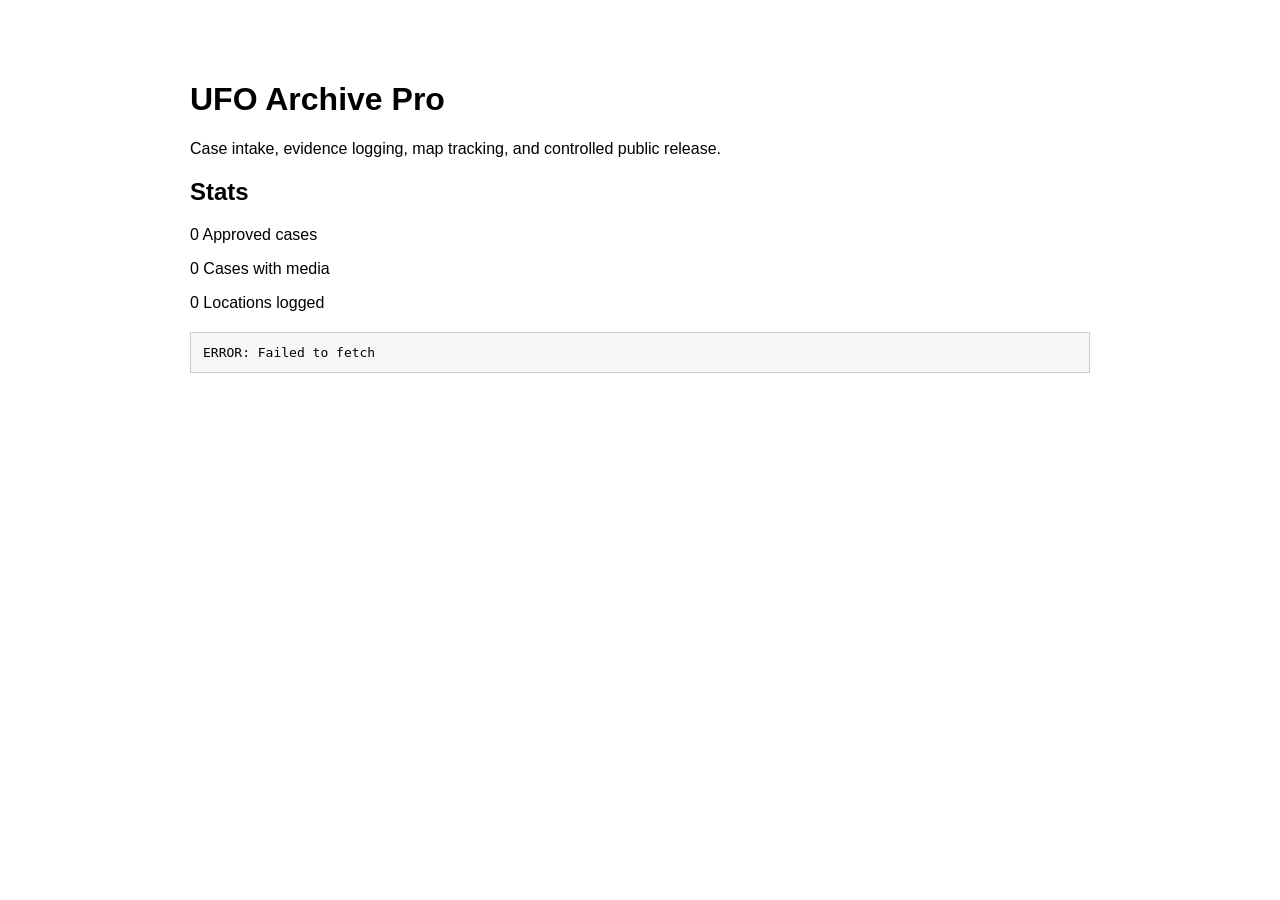
==== index.html @ 0f041752 "Update debug message to show loading state" ====
<!DOCTYPE html>
<html lang="en">
<head>
  <meta charset="UTF-8" />
  <meta name="viewport" content="width=device-width, initial-scale=1.0" />
  <title>UFO Archive Pro</title>
</head>
<body style="font-family: Arial, sans-serif; max-width: 900px; margin: 40px auto; padding: 20px;">
  <h1>UFO Archive Pro</h1>
  <p>Case intake, evidence logging, map tracking, and controlled public release.</p>

  <h2>Stats</h2>
  <p><span id="approved-count">0</span> Approved cases</p>
  <p><span id="media-count">0</span> Cases with media</p>
  <p><span id="location-count">0</span> Locations logged</p>

  <pre id="debug" style="margin-top:20px;padding:12px;border:1px solid #ccc;background:#f7f7f7;white-space:pre-wrap;">Loading...</pre>

  <script src="config.js"></script>
  <script src="app.js"></script>
</body>
</html>
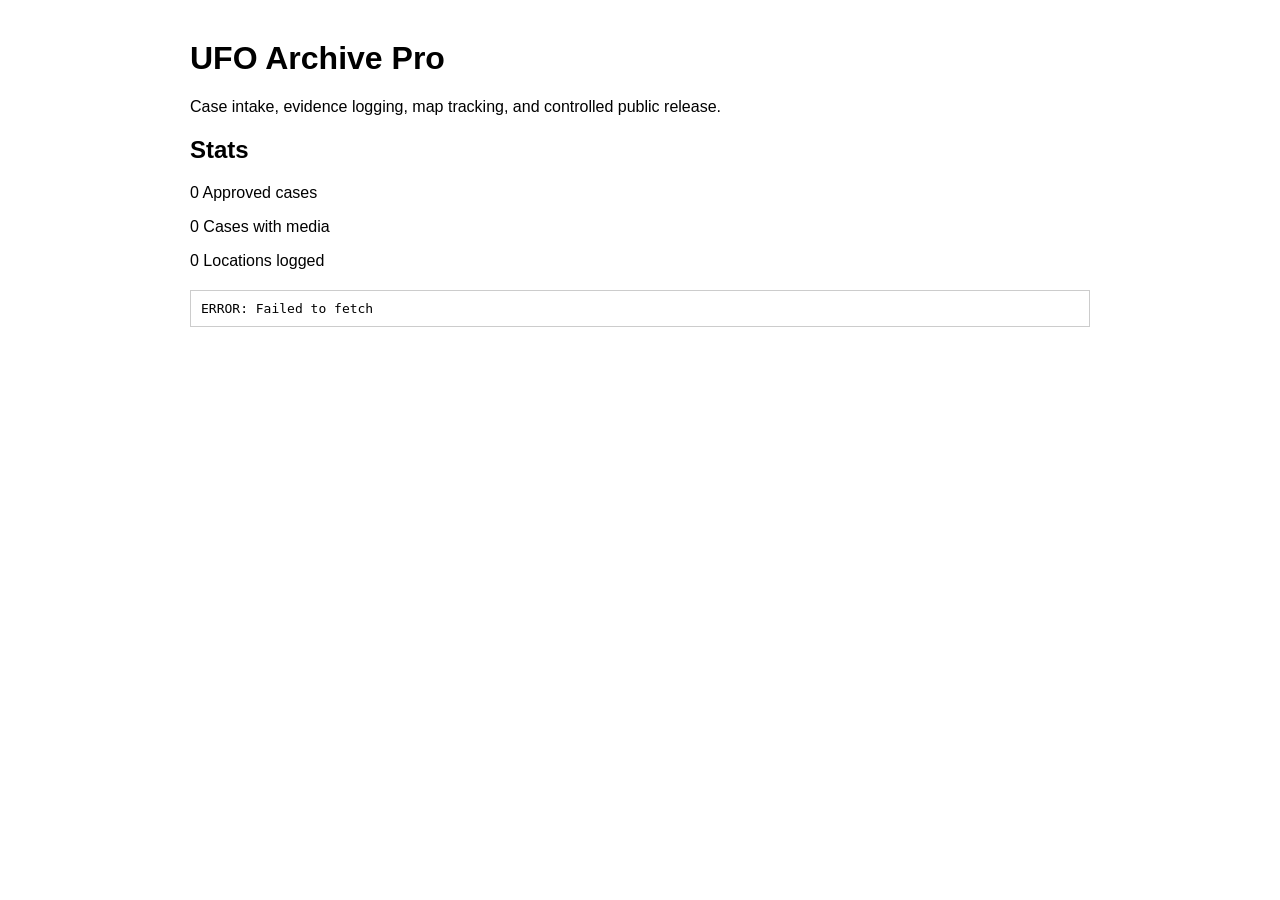
==== commit eb2b3436: "Refactor HTML structure and styling" ====
--- a/index.html
+++ b/index.html
@@ -2,21 +2,23 @@
 <html lang="en">
 <head>
   <meta charset="UTF-8" />
-  <meta name="viewport" content="width=device-width, initial-scale=1.0" />
+  <meta name="viewport" content="width=device-width, initial-scale=1.0"/>
   <title>UFO Archive Pro</title>
 </head>
-<body style="font-family: Arial, sans-serif; max-width: 900px; margin: 40px auto; padding: 20px;">
-  <h1>UFO Archive Pro</h1>
-  <p>Case intake, evidence logging, map tracking, and controlled public release.</p>
+<body style="font-family: Arial; max-width: 900px; margin: 40px auto;">
 
-  <h2>Stats</h2>
-  <p><span id="approved-count">0</span> Approved cases</p>
-  <p><span id="media-count">0</span> Cases with media</p>
-  <p><span id="location-count">0</span> Locations logged</p>
+<h1>UFO Archive Pro</h1>
+<p>Case intake, evidence logging, map tracking, and controlled public release.</p>
 
-  <pre id="debug" style="margin-top:20px;padding:12px;border:1px solid #ccc;background:#f7f7f7;white-space:pre-wrap;">Loading...</pre>
+<h2>Stats</h2>
+<p><span id="approved">0</span> Approved cases</p>
+<p><span id="media">0</span> Cases with media</p>
+<p><span id="locations">0</span> Locations logged</p>
 
-  <script src="config.js"></script>
-  <script src="app.js"></script>
+<pre id="debug" style="margin-top:20px;padding:10px;border:1px solid #ccc;">Loading...</pre>
+
+<script src="config.js"></script>
+<script src="app.js"></script>
+
 </body>
 </html>
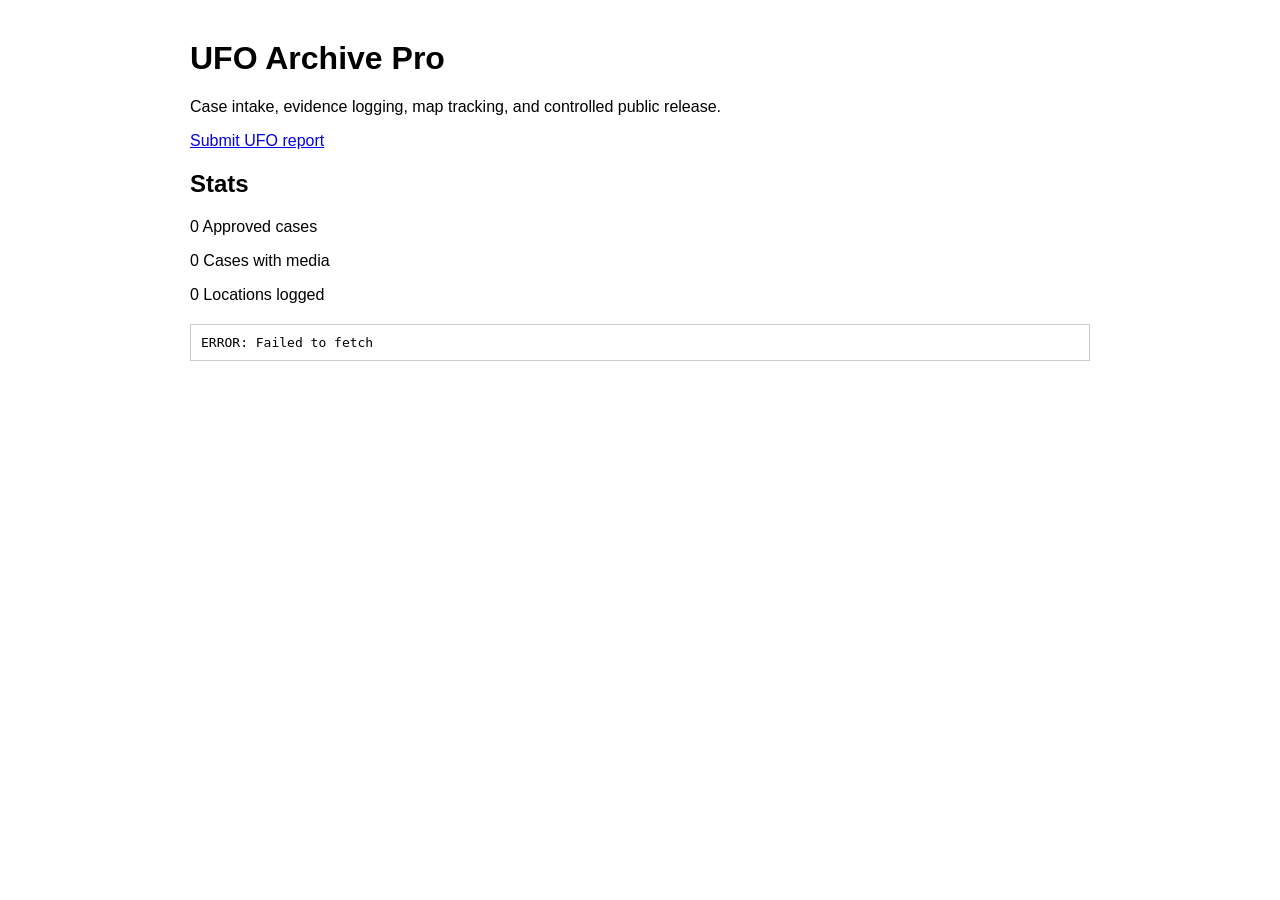
==== commit 5670a833: "Add link to submit UFO report in index.html" ====
--- a/index.html
+++ b/index.html
@@ -9,6 +9,7 @@
 
 <h1>UFO Archive Pro</h1>
 <p>Case intake, evidence logging, map tracking, and controlled public release.</p>
+  <p><a href="submit.html">Submit UFO report</a></p>
 
 <h2>Stats</h2>
 <p><span id="approved">0</span> Approved cases</p>
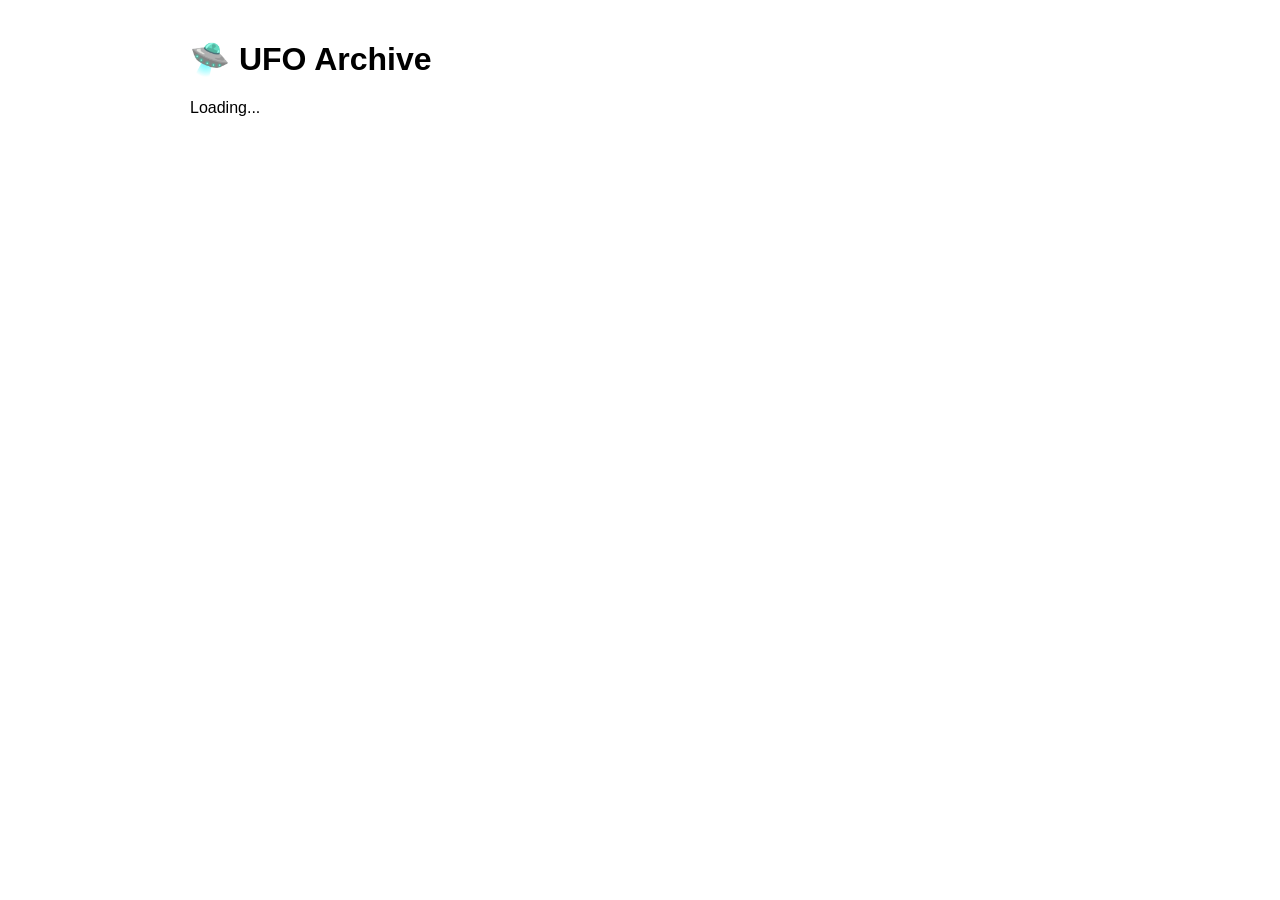
==== commit b29a24d7: "Update title and header for UFO Archive" ====
--- a/index.html
+++ b/index.html
@@ -1,25 +1,55 @@
 <!DOCTYPE html>
-<html lang="en">
+<html>
 <head>
-  <meta charset="UTF-8" />
-  <meta name="viewport" content="width=device-width, initial-scale=1.0"/>
-  <title>UFO Archive Pro</title>
+  <title>UFO Archive</title>
 </head>
 <body style="font-family: Arial; max-width: 900px; margin: 40px auto;">
 
-<h1>UFO Archive Pro</h1>
-<p>Case intake, evidence logging, map tracking, and controlled public release.</p>
-  <p><a href="submit.html">Submit UFO report</a></p>
-
-<h2>Stats</h2>
-<p><span id="approved">0</span> Approved cases</p>
-<p><span id="media">0</span> Cases with media</p>
-<p><span id="locations">0</span> Locations logged</p>
-
-<pre id="debug" style="margin-top:20px;padding:10px;border:1px solid #ccc;">Loading...</pre>
+<h1>🛸 UFO Archive</h1>
+<div id="list">Loading...</div>
 
 <script src="config.js"></script>
-<script src="app.js"></script>
+
+<script>
+(async () => {
+  const { supabaseUrl, supabaseAnonKey } = window.UFO_APP_CONFIG;
+
+  const res = await fetch(
+    supabaseUrl + "/rest/v1/cases?status=eq.approved&order=created_at.desc",
+    {
+      headers: {
+        apikey: supabaseAnonKey,
+        Authorization: "Bearer " + supabaseAnonKey
+      }
+    }
+  );
+
+  const data = await res.json();
+
+  const list = document.getElementById("list");
+  list.innerHTML = "";
+
+  data.forEach(item => {
+    const div = document.createElement("div");
+    div.style.border = "1px solid #ccc";
+    div.style.padding = "12px";
+    div.style.marginBottom = "12px";
+
+    div.innerHTML = `
+      <h3>${item.title}</h3>
+      <p>${item.description}</p>
+      <p><b>Location:</b> ${item.location}</p>
+      ${
+        item.media_url
+          ? `<img src="${item.media_url}" style="max-width:100%;">`
+          : ""
+      }
+    `;
+
+    list.appendChild(div);
+  });
+})();
+</script>
 
 </body>
 </html>
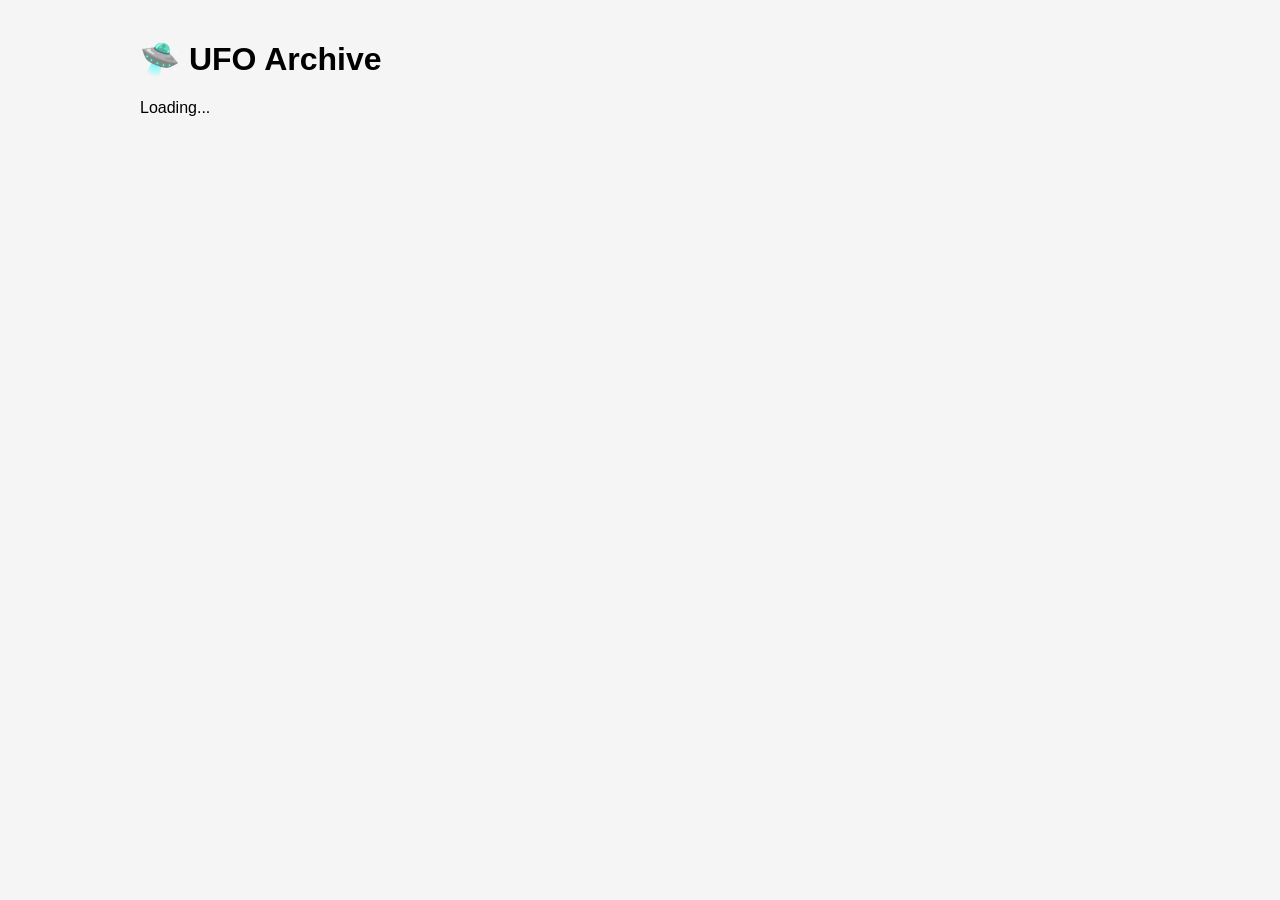
==== commit 589ab888: "Enhance UFO Archive layout and styling Updated the layout and styling of the UFO Archive page. Impro" ====
--- a/index.html
+++ b/index.html
@@ -3,10 +3,18 @@
 <head>
   <title>UFO Archive</title>
 </head>
-<body style="font-family: Arial; max-width: 900px; margin: 40px auto;">
+
+<body style="font-family: Arial; background:#f5f5f5; margin:0;">
+
+<div style="max-width:1000px; margin:40px auto;">
 
 <h1>🛸 UFO Archive</h1>
-<div id="list">Loading...</div>
+
+<div id="list" style="display:grid; grid-template-columns: repeat(auto-fill, minmax(300px,1fr)); gap:20px;">
+Loading...
+</div>
+
+</div>
 
 <script src="config.js"></script>
 
@@ -29,21 +37,31 @@
   const list = document.getElementById("list");
   list.innerHTML = "";
 
+  if (data.length === 0) {
+    list.innerHTML = "<p>No sightings yet</p>";
+    return;
+  }
+
   data.forEach(item => {
     const div = document.createElement("div");
-    div.style.border = "1px solid #ccc";
-    div.style.padding = "12px";
-    div.style.marginBottom = "12px";
+
+    div.style.background = "white";
+    div.style.borderRadius = "10px";
+    div.style.boxShadow = "0 4px 10px rgba(0,0,0,0.1)";
+    div.style.overflow = "hidden";
 
     div.innerHTML = `
-      <h3>${item.title}</h3>
-      <p>${item.description}</p>
-      <p><b>Location:</b> ${item.location}</p>
       ${
         item.media_url
-          ? `<img src="${item.media_url}" style="max-width:100%;">`
+          ? `<img src="${item.media_url}" style="width:100%; height:200px; object-fit:cover;">`
           : ""
       }
+
+      <div style="padding:15px">
+        <h3 style="margin:0 0 10px 0;">${item.title}</h3>
+        <p style="margin:0 0 10px 0; color:#555;">${item.description}</p>
+        <p style="margin:0; font-size:14px;"><b>📍 ${item.location}</b></p>
+      </div>
     `;
 
     list.appendChild(div);
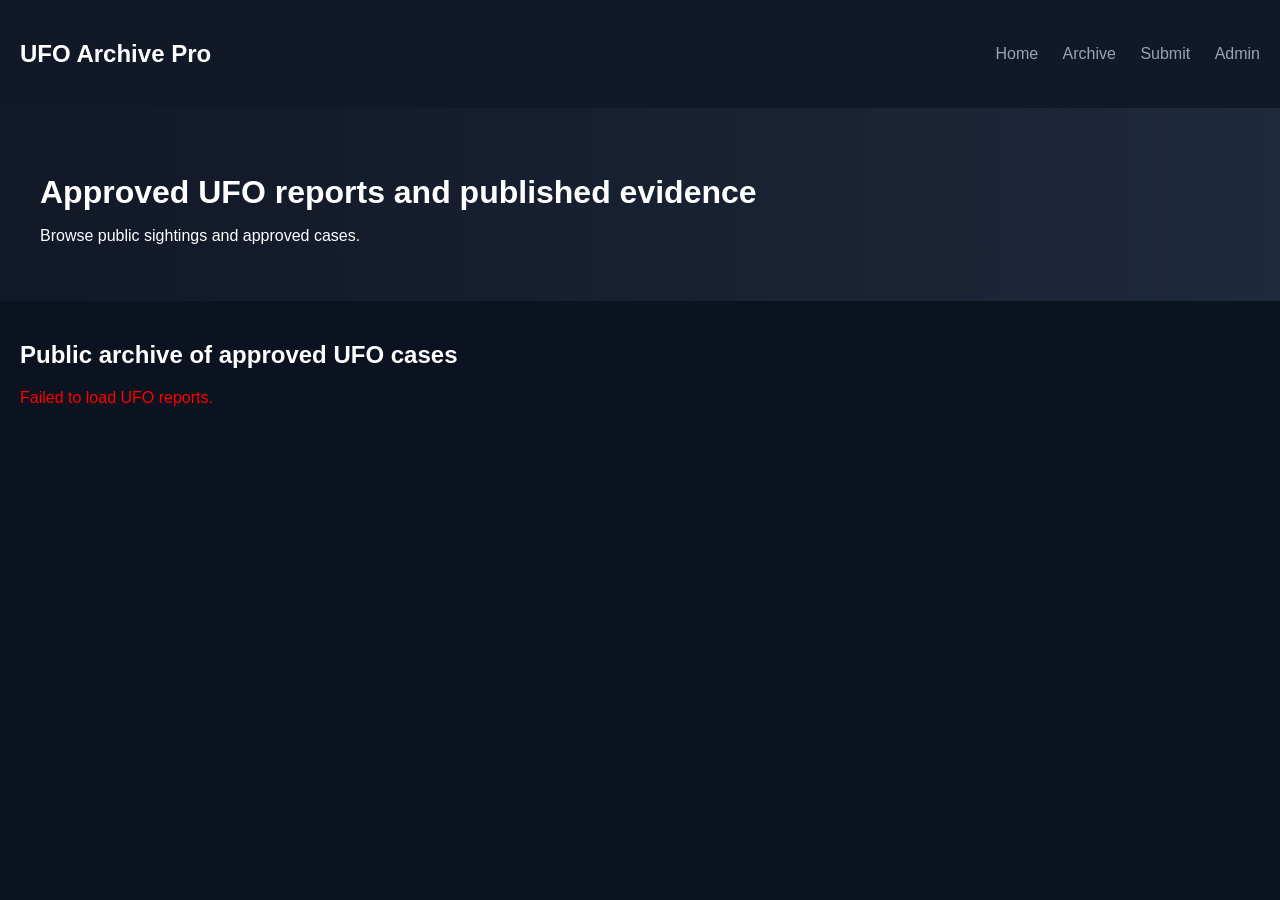
==== commit f7a4f9f3: "Update index.html for UFO Archive Pro" ====
--- a/index.html
+++ b/index.html
@@ -1,73 +1,95 @@
 <!DOCTYPE html>
-<html>
+<html lang="en">
 <head>
-  <title>UFO Archive</title>
+  <meta charset="UTF-8">
+  <title>UFO Archive Pro</title>
+  <meta name="viewport" content="width=device-width, initial-scale=1.0">
+
+  <style>
+    body {
+      margin: 0;
+      font-family: Arial, sans-serif;
+      background: #0b1220;
+      color: #fff;
+    }
+
+    header {
+      padding: 20px;
+      background: #111827;
+      display: flex;
+      justify-content: space-between;
+      align-items: center;
+    }
+
+    nav a {
+      color: #9ca3af;
+      margin-left: 20px;
+      text-decoration: none;
+    }
+
+    nav a:hover {
+      color: #fff;
+    }
+
+    .hero {
+      padding: 40px;
+      background: linear-gradient(to right, #111827, #1e293b);
+    }
+
+    .hero h1 {
+      font-size: 32px;
+      margin-bottom: 10px;
+    }
+
+    .container {
+      padding: 20px;
+    }
+
+    .case {
+      background: #1e293b;
+      padding: 15px;
+      margin-bottom: 15px;
+      border-radius: 10px;
+    }
+
+    .case h3 {
+      margin: 0 0 5px;
+    }
+
+    .case p {
+      margin: 5px 0;
+      color: #cbd5f5;
+    }
+  </style>
 </head>
 
-<body style="font-family: Arial; background:#f5f5f5; margin:0;">
+<body>
 
-<div style="max-width:1000px; margin:40px auto;">
+<header>
+  <h2>UFO Archive Pro</h2>
+  <nav>
+    <a href="#">Home</a>
+    <a href="#">Archive</a>
+    <a href="#">Submit</a>
+    <a href="#">Admin</a>
+  </nav>
+</header>
 
-<h1>🛸 UFO Archive</h1>
+<section class="hero">
+  <h1>Approved UFO reports and published evidence</h1>
+  <p>Browse public sightings and approved cases.</p>
+</section>
 
-<div id="list" style="display:grid; grid-template-columns: repeat(auto-fill, minmax(300px,1fr)); gap:20px;">
-Loading...
+<div class="container">
+  <h2>Public archive of approved UFO cases</h2>
+
+  <!-- DATA LOADS HERE -->
+  <div id="archive-list"></div>
 </div>
 
-</div>
-
+<!-- IMPORTANT: LOAD THESE -->
 <script src="config.js"></script>
-
-<script>
-(async () => {
-  const { supabaseUrl, supabaseAnonKey } = window.UFO_APP_CONFIG;
-
-  const res = await fetch(
-    supabaseUrl + "/rest/v1/cases?status=eq.approved&order=created_at.desc",
-    {
-      headers: {
-        apikey: supabaseAnonKey,
-        Authorization: "Bearer " + supabaseAnonKey
-      }
-    }
-  );
-
-  const data = await res.json();
-
-  const list = document.getElementById("list");
-  list.innerHTML = "";
-
-  if (data.length === 0) {
-    list.innerHTML = "<p>No sightings yet</p>";
-    return;
-  }
-
-  data.forEach(item => {
-    const div = document.createElement("div");
-
-    div.style.background = "white";
-    div.style.borderRadius = "10px";
-    div.style.boxShadow = "0 4px 10px rgba(0,0,0,0.1)";
-    div.style.overflow = "hidden";
-
-    div.innerHTML = `
-      ${
-        item.media_url
-          ? `<img src="${item.media_url}" style="width:100%; height:200px; object-fit:cover;">`
-          : ""
-      }
-
-      <div style="padding:15px">
-        <h3 style="margin:0 0 10px 0;">${item.title}</h3>
-        <p style="margin:0 0 10px 0; color:#555;">${item.description}</p>
-        <p style="margin:0; font-size:14px;"><b>📍 ${item.location}</b></p>
-      </div>
-    `;
-
-    list.appendChild(div);
-  });
-})();
-</script>
+<script src="app.js"></script>
 
 </body>
 </html>
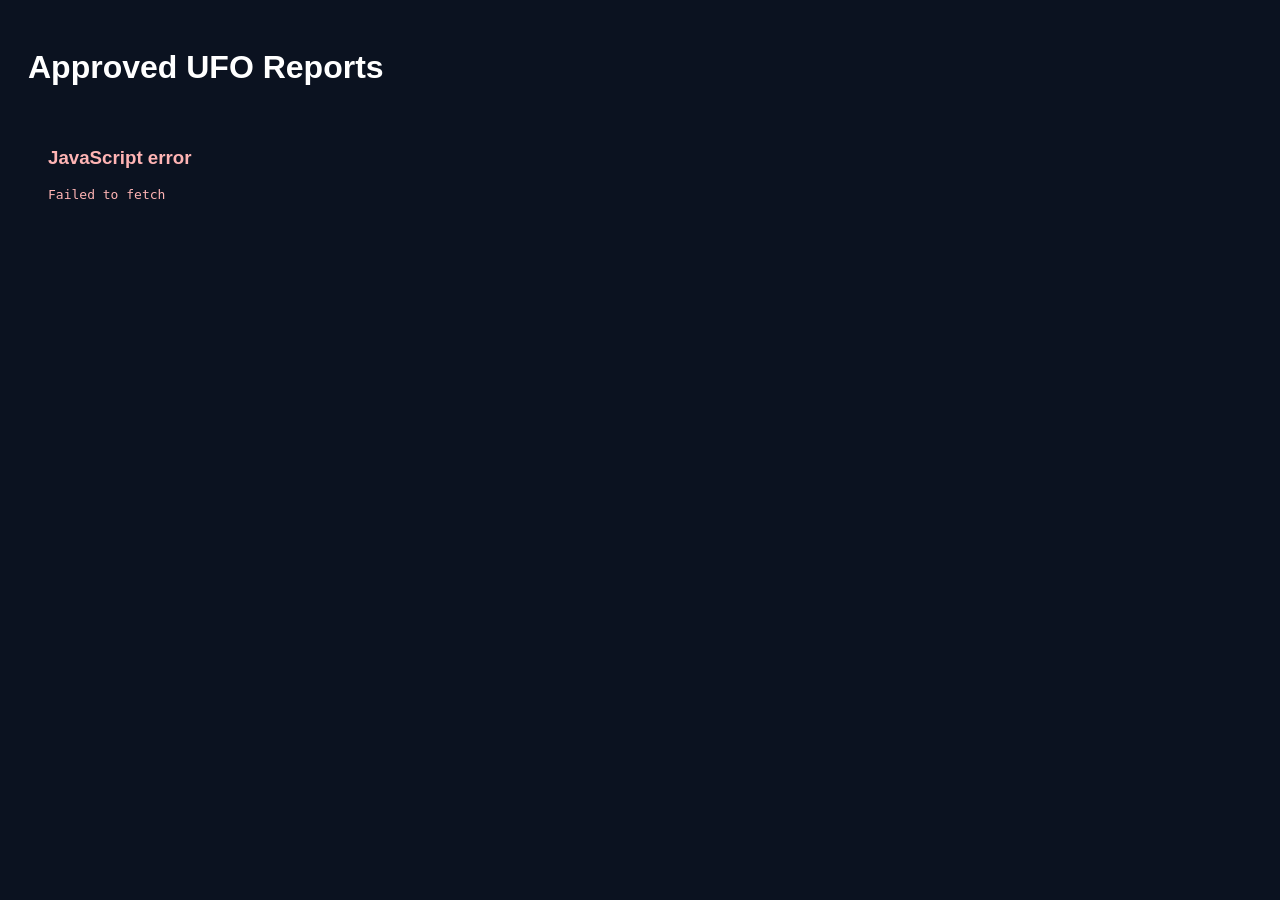
==== commit 877179ec: "Refactor index.html for UFO Archive layout Updated the title and modified styles for the UFO Archive" ====
--- a/index.html
+++ b/index.html
@@ -1,93 +1,29 @@
 <!DOCTYPE html>
-<html lang="en">
+<html>
 <head>
-  <meta charset="UTF-8">
-  <title>UFO Archive Pro</title>
-  <meta name="viewport" content="width=device-width, initial-scale=1.0">
-
+  <title>UFO Archive</title>
   <style>
     body {
-      margin: 0;
-      font-family: Arial, sans-serif;
+      font-family: Arial;
       background: #0b1220;
-      color: #fff;
-    }
-
-    header {
-      padding: 20px;
-      background: #111827;
-      display: flex;
-      justify-content: space-between;
-      align-items: center;
-    }
-
-    nav a {
-      color: #9ca3af;
-      margin-left: 20px;
-      text-decoration: none;
-    }
-
-    nav a:hover {
-      color: #fff;
-    }
-
-    .hero {
-      padding: 40px;
-      background: linear-gradient(to right, #111827, #1e293b);
-    }
-
-    .hero h1 {
-      font-size: 32px;
-      margin-bottom: 10px;
-    }
-
-    .container {
+      color: white;
       padding: 20px;
     }
 
     .case {
       background: #1e293b;
       padding: 15px;
-      margin-bottom: 15px;
-      border-radius: 10px;
-    }
-
-    .case h3 {
-      margin: 0 0 5px;
-    }
-
-    .case p {
-      margin: 5px 0;
-      color: #cbd5f5;
+      margin-bottom: 10px;
+      border-radius: 8px;
     }
   </style>
 </head>
-
 <body>
 
-<header>
-  <h2>UFO Archive Pro</h2>
-  <nav>
-    <a href="#">Home</a>
-    <a href="#">Archive</a>
-    <a href="#">Submit</a>
-    <a href="#">Admin</a>
-  </nav>
-</header>
+<h1>Approved UFO Reports</h1>
 
-<section class="hero">
-  <h1>Approved UFO reports and published evidence</h1>
-  <p>Browse public sightings and approved cases.</p>
-</section>
+<div id="archive-list">Loading...</div>
 
-<div class="container">
-  <h2>Public archive of approved UFO cases</h2>
-
-  <!-- DATA LOADS HERE -->
-  <div id="archive-list"></div>
-</div>
-
-<!-- IMPORTANT: LOAD THESE -->
 <script src="config.js"></script>
 <script src="app.js"></script>
 
